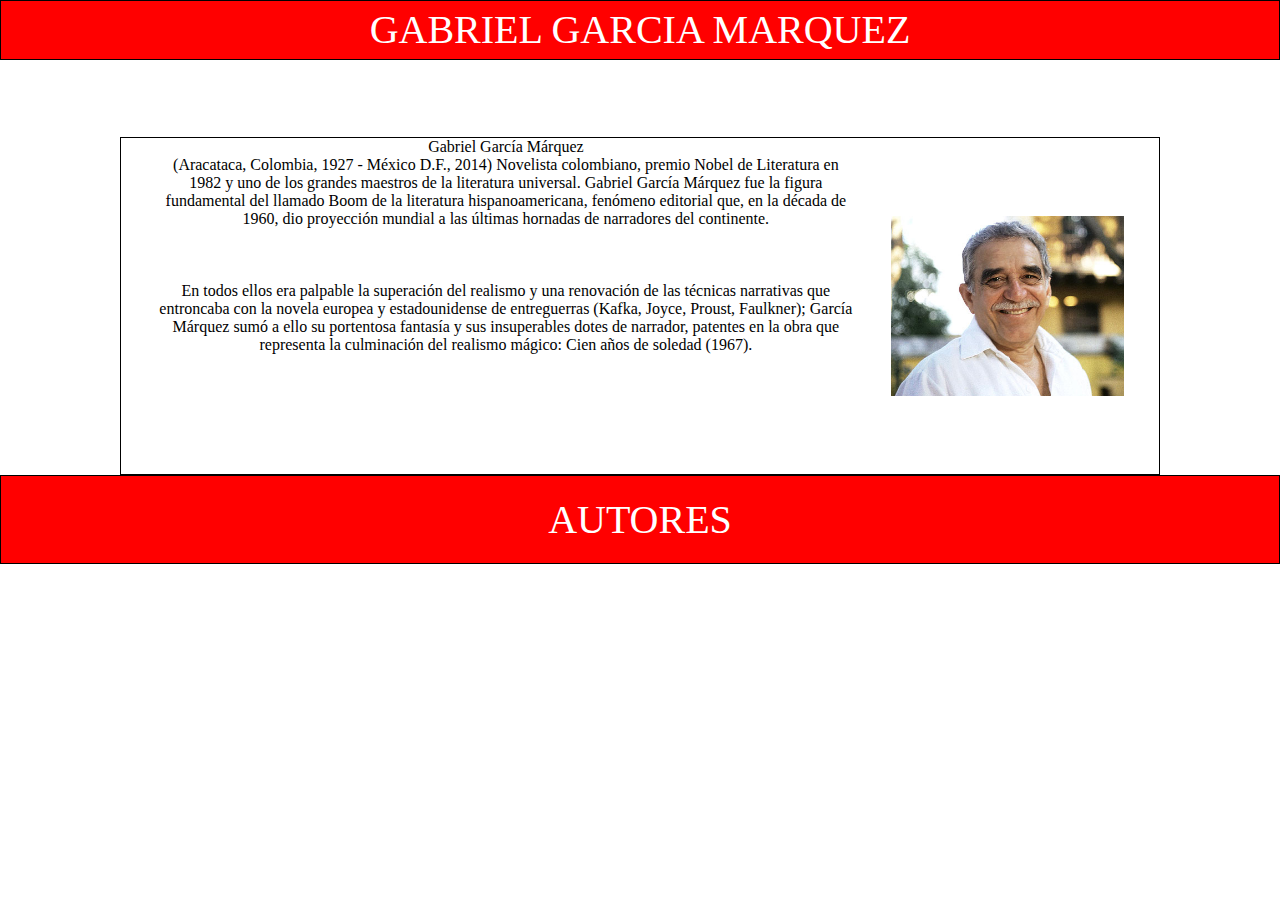
==== page02.html @ fcdcfe96 "Se agregar parrafo de texto pag 2" ====
<!DOCTYPE html>
<html lang="en">

<head>
    <meta charset="UTF-8">
    <meta http-equiv="X-UA-Compatible" content="IE=edge">
    <meta name="viewport" content="width=device-width, initial-scale=1.0">
    <link rel="stylesheet" href="css/css.css">
    <title>Taller</title>
</head>

<body>
    <header class="hd1">
        <h1 class="titulo1">GABRIEL GARCIA MARQUEZ</h1>
    </header>
    <div class="box1">
        <div class="box2">
            <p id="titulocontenido">
                Gabriel García Márquez
            </p>
            <p id="textocontenido">
                (Aracataca, Colombia, 1927 - México D.F., 2014) Novelista colombiano, premio Nobel de Literatura en 1982
                y uno de los grandes maestros de la literatura universal. Gabriel García Márquez fue la figura
                fundamental
                del llamado Boom de la literatura hispanoamericana, fenómeno editorial que, en la década de 1960, dio
                proyección mundial a las últimas hornadas de narradores del continente.
                <br>
                <br>
                <br>
                <br>
                En todos ellos era palpable la superación del realismo y una renovación de las técnicas narrativas que
                entroncaba con la novela europea y estadounidense de entreguerras (Kafka, Joyce, Proust, Faulkner);
                García
                Márquez sumó a ello su portentosa fantasía y sus insuperables dotes de narrador, patentes en la obra que
                representa la culminación del realismo mágico: Cien años de soledad (1967).
            </p>
        </div>
        <div class="box3">
            <img class="img2" src="assets/garcia_marquez_gabriel.jpg" alt="GABRIEL GARCIA MARQUEZ">
        </div>
    </div>

    <footer class="foot1">
        <h1 class="autores">AUTORES</h1>
    </footer>
</body>

</html>
---- css/css.css ----
* {
    padding: 0px;
    margin: 0px;
    font-family: Segoe UI;
    font-style: normal;
    font-weight: normal;
    text-align: center;
}

/*HEADER Y FOOTER*/
.hd1 {
    background-color: red;
    padding-top: 5px;
    padding-bottom: 0.5%;
    border: solid 1px black;
    position: -webkit-sticky;
    position: sticky;
    top: 0;
}

.titulo1 {
    color: white;
    font-family: Segoe UI;
    font-style: normal;
    font-weight: normal;
    text-align: center;
    font-size: 30pt;
}

.foot1 {
    border: solid 1px black;
    background-color: red;
    padding: 20px;
    position: -webkit-sticky;
    position: sticky;
    bottom: 0;
}

.autores {
    color: white;
    font-size: 30pt;
}

/*FIN*/

/*CONTENIDO*/
.box1 {
    border: 1px solid black;
    margin: auto;
    margin-top: 6%;
    margin-left: 120px;
    margin-right: 120px;
    align-content: center;
    text-align: center;
    height: 21rem !important;
    display: flex;
    justify-content: center;
    align-items: center;
}
/*FIN*/

/*page02*/
.img2 {
    width: 100%;
}

/*IMAGEN Y BTN*/

.imagen1 {
    max-width: 100%;
    width: 48%;
    padding-top: 5px;
    padding-bottom: 5px;

}

@media screen and (max-width: 1080px) {
    .imagen1 {
        max-width: 100%;
        width: 100%;
    }
}

.btn1 {
    background-color: red;
    color: white;
    border: solid 1px black;
    padding-top: 5px;
    padding-bottom: 5px;
    padding-left: 37px;
    padding-right: 37px;
    margin-top: 5px;
    margin-bottom: 5px;
    font-size: 18pt;
}

/*FIN*/

.box2 {
    float: left;
    height: 100%;
    width: 75%;
    padding-left: 35px;
    padding-right: 35px;
    
}

.box3 {
    float: left;
    height: 100%;
    width: 25%;
    justify-content: center;
    align-items: center;
    display: flex;
    padding-right: 35px;
    padding-right: 35px;

}
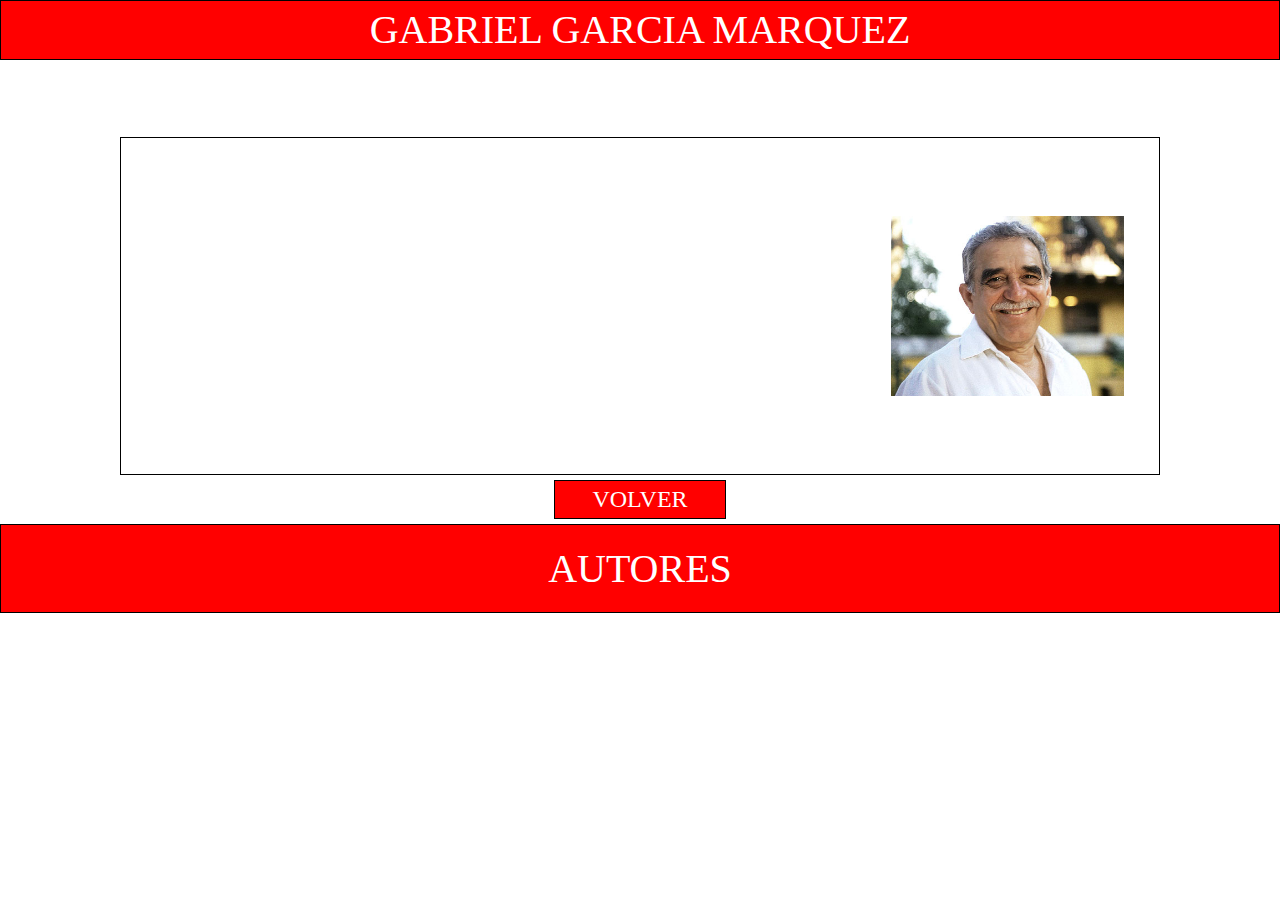
==== commit 14b89614: "añadiendo boton" ====
--- a/page02.html
+++ b/page02.html
@@ -15,30 +15,12 @@
     </header>
     <div class="box1">
         <div class="box2">
-            <p id="titulocontenido">
-                Gabriel García Márquez
-            </p>
-            <p id="textocontenido">
-                (Aracataca, Colombia, 1927 - México D.F., 2014) Novelista colombiano, premio Nobel de Literatura en 1982
-                y uno de los grandes maestros de la literatura universal. Gabriel García Márquez fue la figura
-                fundamental
-                del llamado Boom de la literatura hispanoamericana, fenómeno editorial que, en la década de 1960, dio
-                proyección mundial a las últimas hornadas de narradores del continente.
-                <br>
-                <br>
-                <br>
-                <br>
-                En todos ellos era palpable la superación del realismo y una renovación de las técnicas narrativas que
-                entroncaba con la novela europea y estadounidense de entreguerras (Kafka, Joyce, Proust, Faulkner);
-                García
-                Márquez sumó a ello su portentosa fantasía y sus insuperables dotes de narrador, patentes en la obra que
-                representa la culminación del realismo mágico: Cien años de soledad (1967).
-            </p>
         </div>
         <div class="box3">
             <img class="img2" src="assets/garcia_marquez_gabriel.jpg" alt="GABRIEL GARCIA MARQUEZ">
         </div>
     </div>
+    <center><button type="button" onclick="location.href='index.html'" class="btn1">VOLVER</button></center>
 
     <footer class="foot1">
         <h1 class="autores">AUTORES</h1>
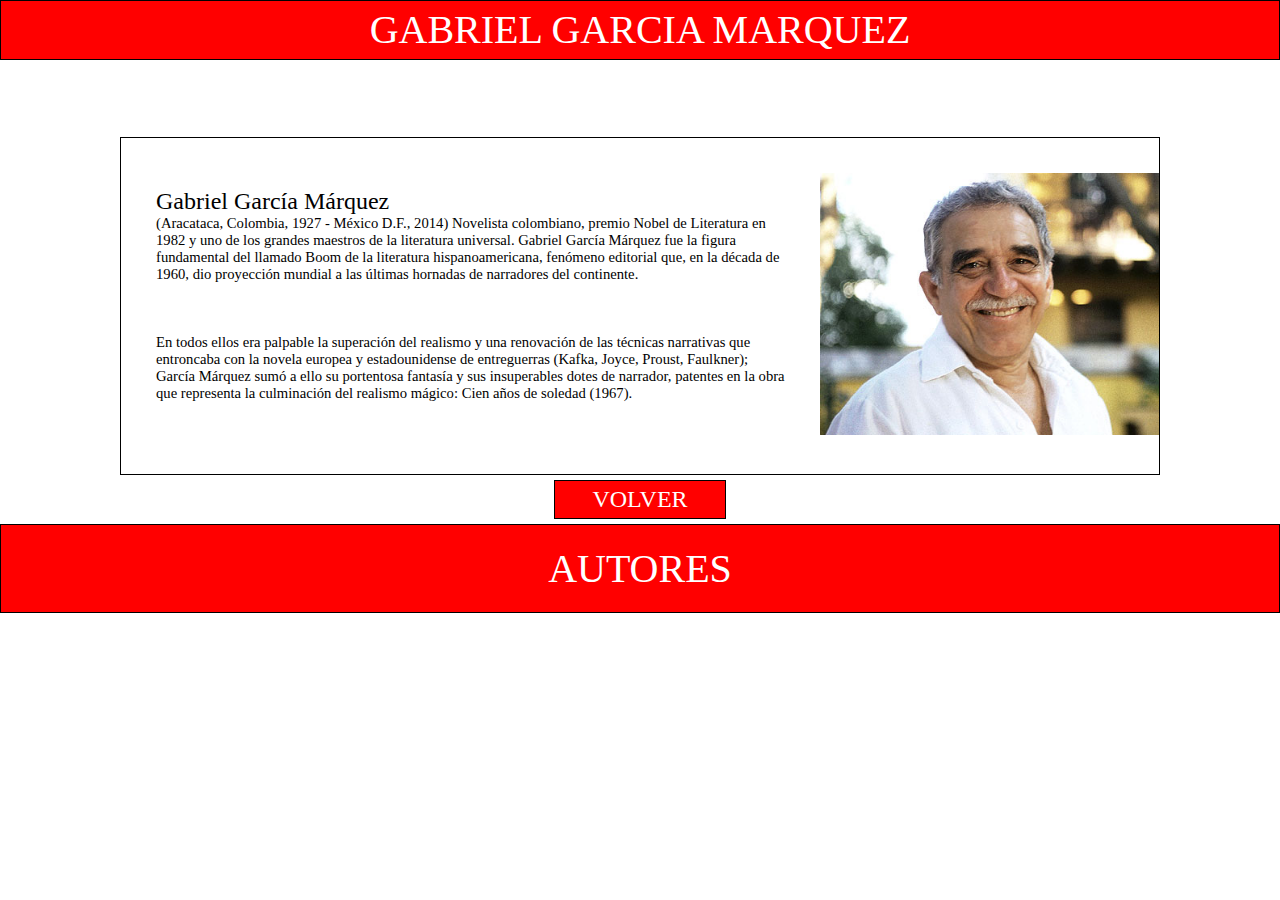
==== commit 58252cbd: "Merge branch 'R-08-D-BOTONPAG2' into TALLER-MASTER" ====
--- a/page02.html
+++ b/page02.html
@@ -15,6 +15,25 @@
     </header>
     <div class="box1">
         <div class="box2">
+            <p id="titulocontenido">
+                Gabriel García Márquez
+            </p>
+            <p id="textocontenido">
+                (Aracataca, Colombia, 1927 - México D.F., 2014) Novelista colombiano, premio Nobel de Literatura en 1982
+                y uno de los grandes maestros de la literatura universal. Gabriel García Márquez fue la figura
+                fundamental
+                del llamado Boom de la literatura hispanoamericana, fenómeno editorial que, en la década de 1960, dio
+                proyección mundial a las últimas hornadas de narradores del continente.
+                <br>
+                <br>
+                <br>
+                <br>
+                En todos ellos era palpable la superación del realismo y una renovación de las técnicas narrativas que
+                entroncaba con la novela europea y estadounidense de entreguerras (Kafka, Joyce, Proust, Faulkner);
+                García
+                Márquez sumó a ello su portentosa fantasía y sus insuperables dotes de narrador, patentes en la obra que
+                representa la culminación del realismo mágico: Cien años de soledad (1967).
+            </p>
         </div>
         <div class="box3">
             <img class="img2" src="assets/garcia_marquez_gabriel.jpg" alt="GABRIEL GARCIA MARQUEZ">
--- a/css/css.css
+++ b/css/css.css
@@ -105,14 +105,16 @@
     
 }
 
-.box3 {
-    float: left;
-    height: 100%;
-    width: 25%;
-    justify-content: center;
-    align-items: center;
-    display: flex;
-    padding-right: 35px;
-    padding-right: 35px;
+#titulocontenido {
+    text-align: left;
+    font-style: normal;
+    font-weight: normal;
+    font-size: 18pt;
+    padding-top: 50px;
+}
 
-}
+#textocontenido {
+    text-align: left;
+    font-size: 11pt;
+    
+}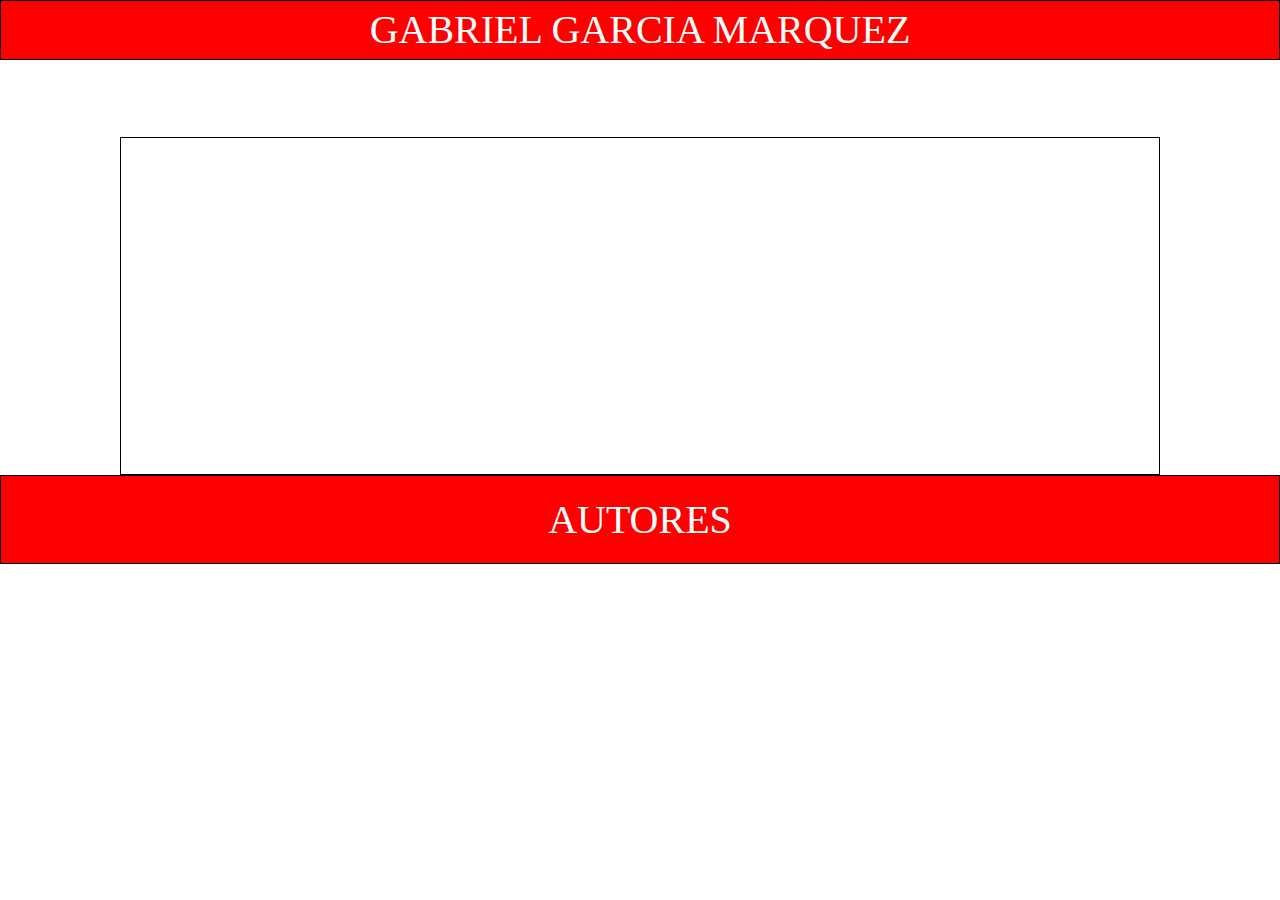
==== commit cee5020d: "ESTRUCTURA PAGE 2" ====
--- a/page02.html
+++ b/page02.html
@@ -14,32 +14,8 @@
         <h1 class="titulo1">GABRIEL GARCIA MARQUEZ</h1>
     </header>
     <div class="box1">
-        <div class="box2">
-            <p id="titulocontenido">
-                Gabriel García Márquez
-            </p>
-            <p id="textocontenido">
-                (Aracataca, Colombia, 1927 - México D.F., 2014) Novelista colombiano, premio Nobel de Literatura en 1982
-                y uno de los grandes maestros de la literatura universal. Gabriel García Márquez fue la figura
-                fundamental
-                del llamado Boom de la literatura hispanoamericana, fenómeno editorial que, en la década de 1960, dio
-                proyección mundial a las últimas hornadas de narradores del continente.
-                <br>
-                <br>
-                <br>
-                <br>
-                En todos ellos era palpable la superación del realismo y una renovación de las técnicas narrativas que
-                entroncaba con la novela europea y estadounidense de entreguerras (Kafka, Joyce, Proust, Faulkner);
-                García
-                Márquez sumó a ello su portentosa fantasía y sus insuperables dotes de narrador, patentes en la obra que
-                representa la culminación del realismo mágico: Cien años de soledad (1967).
-            </p>
-        </div>
-        <div class="box3">
-            <img class="img2" src="assets/garcia_marquez_gabriel.jpg" alt="GABRIEL GARCIA MARQUEZ">
-        </div>
+
     </div>
-    <center><button type="button" onclick="location.href='index.html'" class="btn1">VOLVER</button></center>
 
     <footer class="foot1">
         <h1 class="autores">AUTORES</h1>
--- a/css/css.css
+++ b/css/css.css
@@ -57,64 +57,5 @@
     justify-content: center;
     align-items: center;
 }
-/*FIN*/
 
-/*page02*/
-.img2 {
-    width: 100%;
-}
 
-/*IMAGEN Y BTN*/
-
-.imagen1 {
-    max-width: 100%;
-    width: 48%;
-    padding-top: 5px;
-    padding-bottom: 5px;
-
-}
-
-@media screen and (max-width: 1080px) {
-    .imagen1 {
-        max-width: 100%;
-        width: 100%;
-    }
-}
-
-.btn1 {
-    background-color: red;
-    color: white;
-    border: solid 1px black;
-    padding-top: 5px;
-    padding-bottom: 5px;
-    padding-left: 37px;
-    padding-right: 37px;
-    margin-top: 5px;
-    margin-bottom: 5px;
-    font-size: 18pt;
-}
-
-/*FIN*/
-
-.box2 {
-    float: left;
-    height: 100%;
-    width: 75%;
-    padding-left: 35px;
-    padding-right: 35px;
-    
-}
-
-#titulocontenido {
-    text-align: left;
-    font-style: normal;
-    font-weight: normal;
-    font-size: 18pt;
-    padding-top: 50px;
-}
-
-#textocontenido {
-    text-align: left;
-    font-size: 11pt;
-    
-}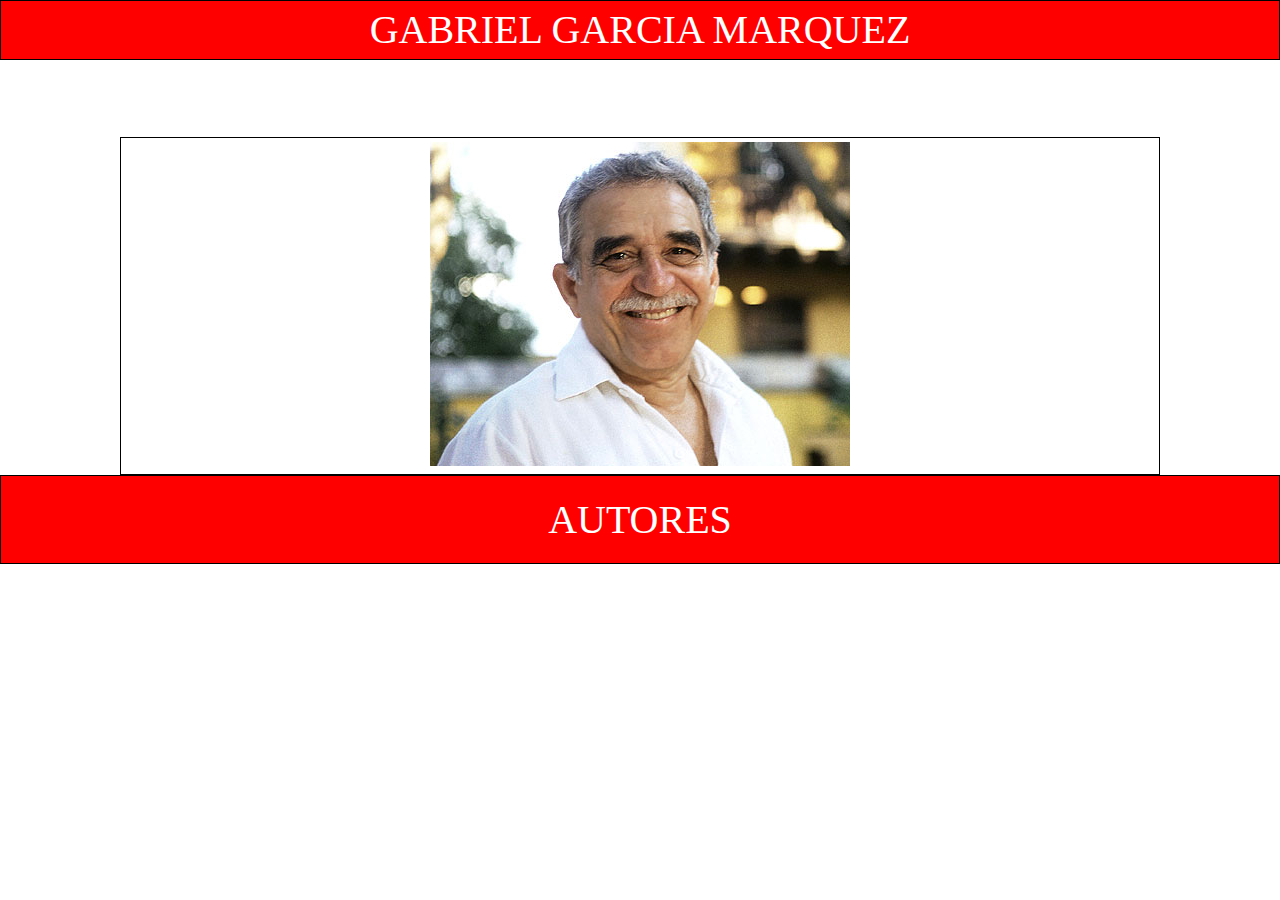
==== commit 98d3021d: "ESTRUCTURA DIV BOX2 DIV BOX3 AND ESTILOS IMG" ====
--- a/page02.html
+++ b/page02.html
@@ -14,7 +14,11 @@
         <h1 class="titulo1">GABRIEL GARCIA MARQUEZ</h1>
     </header>
     <div class="box1">
-
+        <div class="box2">
+        </div>
+        <div class="box3">
+            <img class="img2" src="assets/garcia_marquez_gabriel.jpg" alt="GABRIEL GARCIA MARQUEZ">
+        </div>
     </div>
 
     <footer class="foot1">
--- a/css/css.css
+++ b/css/css.css
@@ -57,5 +57,11 @@
     justify-content: center;
     align-items: center;
 }
+/*FIN*/
+
+/*page02*/
+.img2 {
+    width: 100%;
+}
 
 
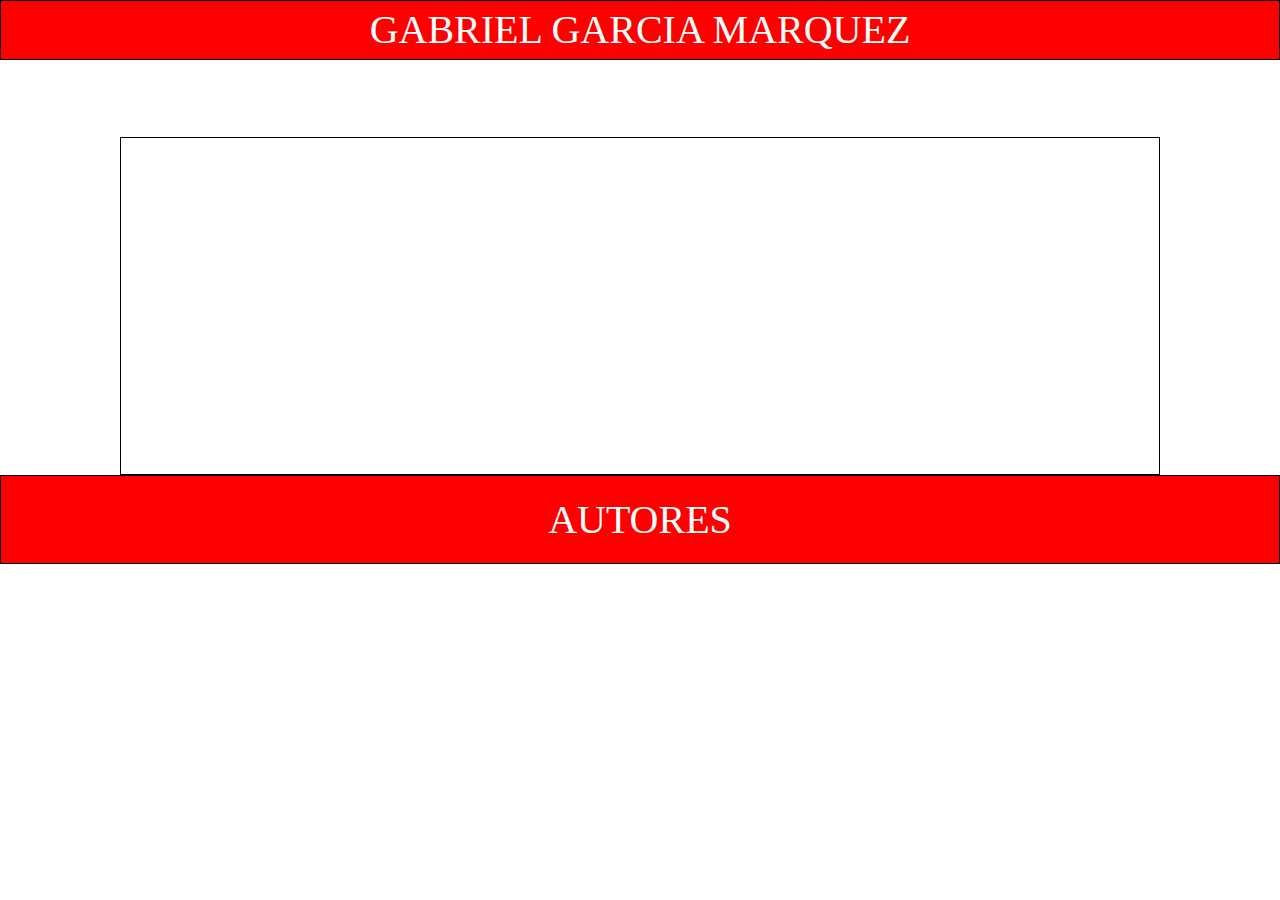
==== commit 6a989ae3: "Merge branch 'R-04-D-ESTRUCTURAPAGe02' into TALLER-MASTER" ====
--- a/page02.html
+++ b/page02.html
@@ -14,11 +14,7 @@
         <h1 class="titulo1">GABRIEL GARCIA MARQUEZ</h1>
     </header>
     <div class="box1">
-        <div class="box2">
-        </div>
-        <div class="box3">
-            <img class="img2" src="assets/garcia_marquez_gabriel.jpg" alt="GABRIEL GARCIA MARQUEZ">
-        </div>
+
     </div>
 
     <footer class="foot1">
--- a/css/css.css
+++ b/css/css.css
@@ -57,11 +57,36 @@
     justify-content: center;
     align-items: center;
 }
+
+/*IMAGEN Y BTN*/
+
+.imagen1 {
+    max-width: 100%;
+    width: 48%;
+    padding-top: 5px;
+    padding-bottom: 5px;
+
+}
+
+@media screen and (max-width: 1080px) {
+    .imagen1 {
+        max-width: 100%;
+        width: 100%;
+    }
+}
+
+.btn1 {
+    background-color: red;
+    color: white;
+    border: solid 1px black;
+    padding-top: 5px;
+    padding-bottom: 5px;
+    padding-left: 37px;
+    padding-right: 37px;
+    margin-top: 5px;
+    margin-bottom: 5px;
+    font-size: 18pt;
+}
+
 /*FIN*/
 
-/*page02*/
-.img2 {
-    width: 100%;
-}
-
-
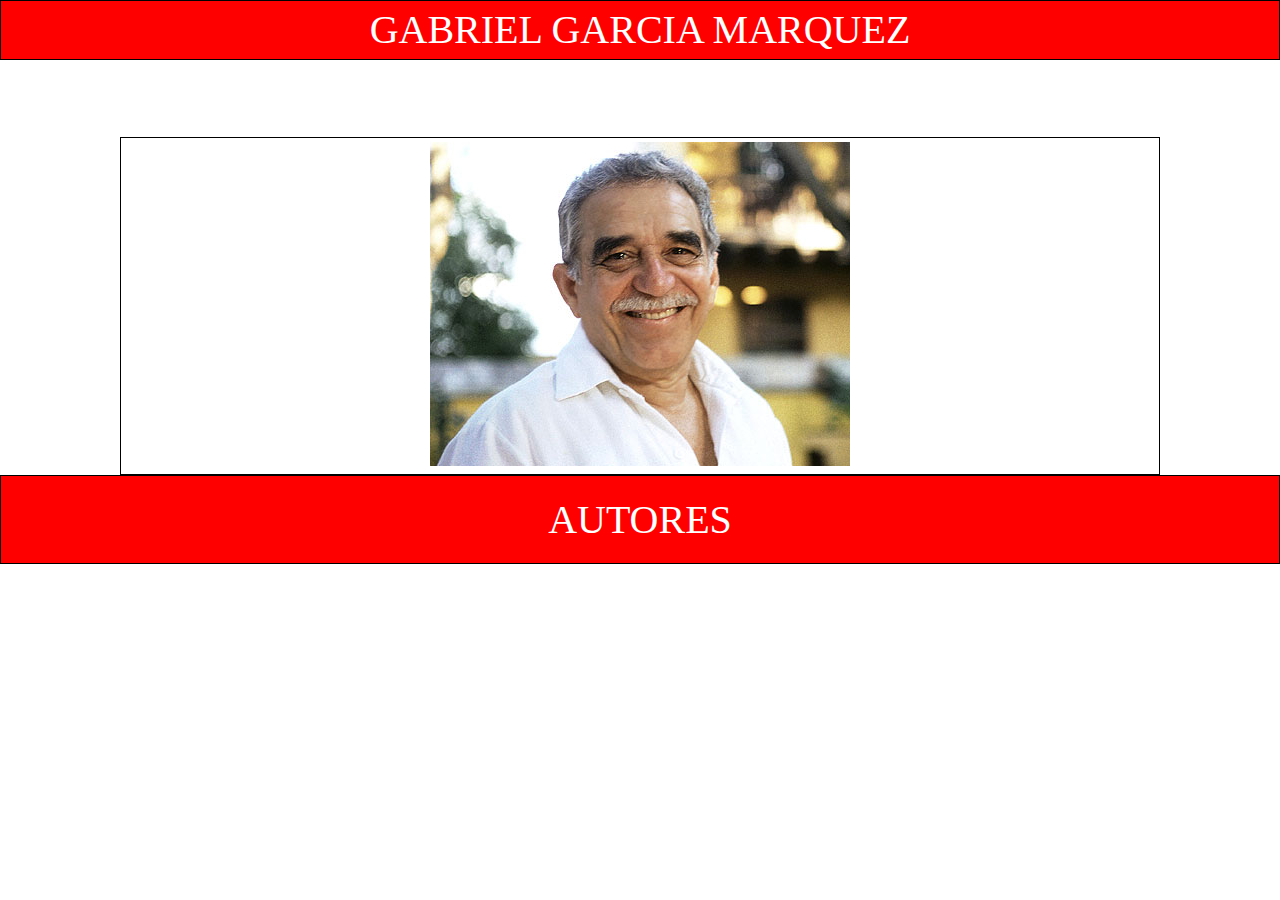
==== commit bf39f548: "Merge branch 'R-05-D-ESTRUCTURA-DIV1-DIV2-ESTILOS-IMG' into TALLER-MASTER" ====
--- a/page02.html
+++ b/page02.html
@@ -14,7 +14,11 @@
         <h1 class="titulo1">GABRIEL GARCIA MARQUEZ</h1>
     </header>
     <div class="box1">
-
+        <div class="box2">
+        </div>
+        <div class="box3">
+            <img class="img2" src="assets/garcia_marquez_gabriel.jpg" alt="GABRIEL GARCIA MARQUEZ">
+        </div>
     </div>
 
     <footer class="foot1">
--- a/css/css.css
+++ b/css/css.css
@@ -57,6 +57,12 @@
     justify-content: center;
     align-items: center;
 }
+/*FIN*/
+
+/*page02*/
+.img2 {
+    width: 100%;
+}
 
 /*IMAGEN Y BTN*/
 
